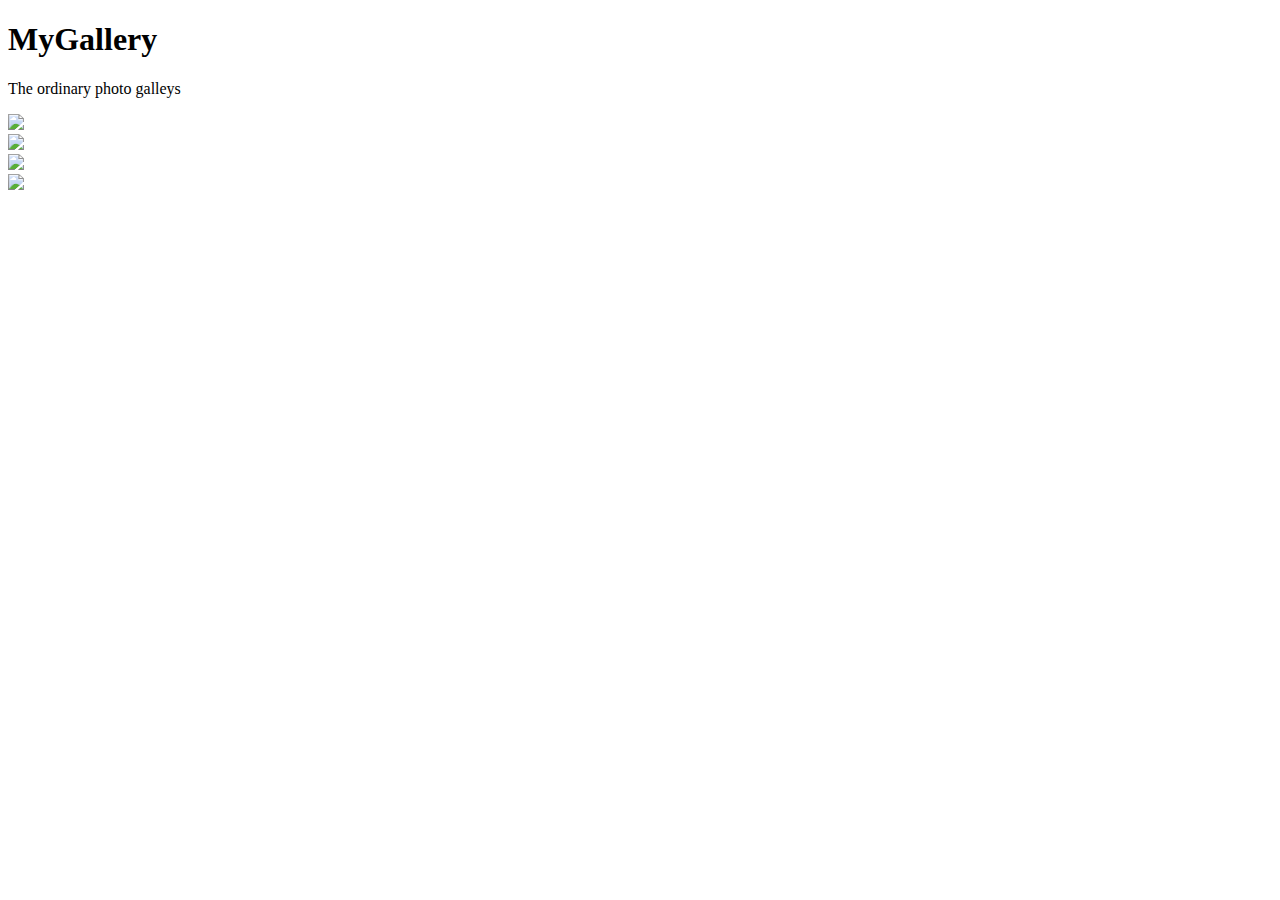
==== gallery.html @ 1ccc330c "bootstrap gallery practice" ====
<!DOCTYPE html>
<html lang="en">
<head>
    <meta charset="UTF-8">
    <meta name="viewport" content="width=device-width, initial-scale=1.0">
    <link href="https://cdn.jsdelivr.net/npm/bootstrap@5.0.0-beta1/dist/css/bootstrap.min.css" rel="stylesheet" integrity="sha384-giJF6kkoqNQ00vy+HMDP7azOuL0xtbfIcaT9wjKHr8RbDVddVHyTfAAsrekwKmP1" crossorigin="anonymous">
    <title>Aoy Gallery</title>
</head>
<body>
    <div class="container">
        <div class="jumbotron">
            <h1>MyGallery</h1>
            <p>The ordinary photo galleys</p>
        </div>
    </div>
    <div class="row">
        <div class="col-xl-3 col-md-6">
            <img class="img-thumbnail"src="http://www.sarakadee.com/blog/oneton/wp-content/uploads/2017/12/cat-cute-e1533862828469.jpg">
        </div>
        <div class="col-xl-3 col-md-6">
            <img class="img-thumbnail"src="http://www.sarakadee.com/blog/oneton/wp-content/uploads/2017/12/cat-cute-e1533862828469.jpg">
        </div>
        <div class="col-xl-3 col-md-6">
            <img class="img-thumbnail"src="http://www.sarakadee.com/blog/oneton/wp-content/uploads/2017/12/cat-cute-e1533862828469.jpg">
        </div>
        <div class="col-xl-3 col-md-6">
            <img class="img-thumbnail"src="http://www.sarakadee.com/blog/oneton/wp-content/uploads/2017/12/cat-cute-e1533862828469.jpg">
        </div>
    </div>

</body>
</html>
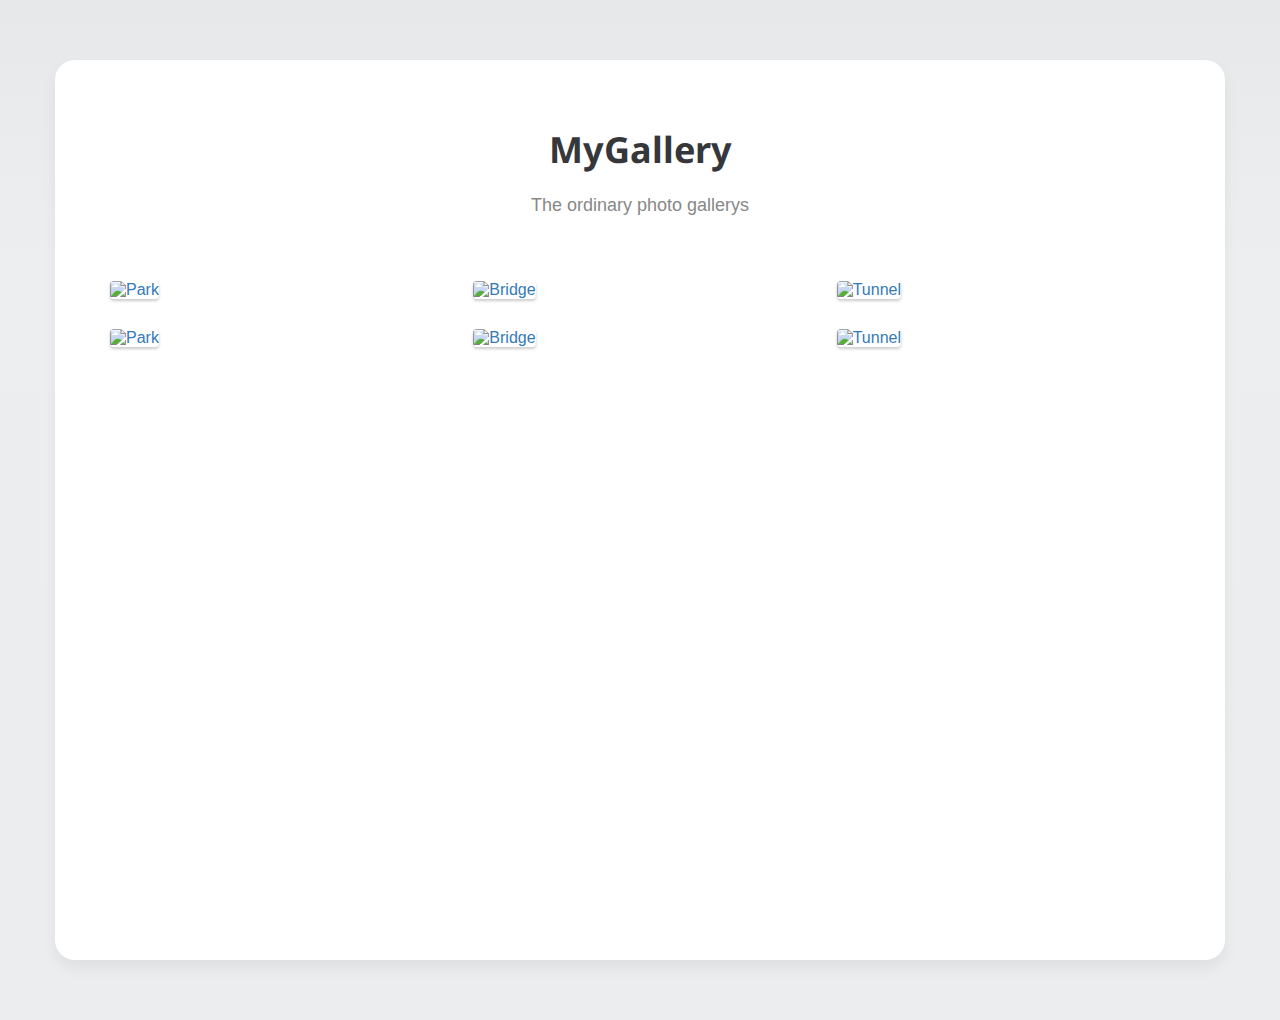
==== commit 355fc143: "gallerys" ====
--- a/gallery.html
+++ b/gallery.html
@@ -1,32 +1,70 @@
 <!DOCTYPE html>
-<html lang="en">
+<html>
 <head>
-    <meta charset="UTF-8">
-    <meta name="viewport" content="width=device-width, initial-scale=1.0">
-    <link href="https://cdn.jsdelivr.net/npm/bootstrap@5.0.0-beta1/dist/css/bootstrap.min.css" rel="stylesheet" integrity="sha384-giJF6kkoqNQ00vy+HMDP7azOuL0xtbfIcaT9wjKHr8RbDVddVHyTfAAsrekwKmP1" crossorigin="anonymous">
+
+    <meta charset="utf-8">
+    <meta http-equiv="X-UA-Compatible" content="IE=edge">
+    <meta name="viewport" content="width=device-width, initial-scale=1">
+
     <title>Aoy Gallery</title>
+
+    <link rel="stylesheet" href="https://maxcdn.bootstrapcdn.com/bootstrap/3.3.7/css/bootstrap.min.css">
+    <link href="https://fonts.googleapis.com/css?family=Droid+Sans:400,700" rel="stylesheet">
+    <link rel="stylesheet" href="https://cdnjs.cloudflare.com/ajax/libs/baguettebox.js/1.8.1/baguetteBox.min.css">
+    <link rel="stylesheet" href="gallery.css">
+
+
 </head>
 <body>
-    <div class="container">
-        <div class="jumbotron">
-            <h1>MyGallery</h1>
-            <p>The ordinary photo galleys</p>
+
+<div class="container gallery-container">
+
+    <h1>MyGallery</h1>
+
+    <p class="page-description text-center">The ordinary photo gallerys</p>
+    
+    <div class="tz-gallery">
+        <div class="row">
+            <div class="col-sm-6 col-md-4">
+                <a class="lightbox" href="https://www.petcitiz.info/wp-content/uploads/2017/11/01-1.jpg">
+                    <img src="https://www.petcitiz.info/wp-content/uploads/2017/11/01-1.jpg" alt="Park">
+                </a>
+            </div>
+            <div class="col-sm-6 col-md-4">
+                <a class="lightbox" href="https://gdb.voanews.com/24A4525A-A09E-42FF-A1CE-B0C291CE5325_cx0_cy11_cw0_w1080_h608_s.jpg">
+                    <img src="https://gdb.voanews.com/24A4525A-A09E-42FF-A1CE-B0C291CE5325_cx0_cy11_cw0_w1080_h608_s.jpg" alt="Bridge">
+                </a>
+            </div>
+            <div class="col-sm-12 col-md-4">
+                <a class="lightbox" href="https://humancatsworld.files.wordpress.com/2019/02/maxresdefault-1.jpg">
+                    <img src="https://humancatsworld.files.wordpress.com/2019/02/maxresdefault-1.jpg" alt="Tunnel">
+                </a>
+            </div>
         </div>
-    </div>
-    <div class="row">
-        <div class="col-xl-3 col-md-6">
-            <img class="img-thumbnail"src="http://www.sarakadee.com/blog/oneton/wp-content/uploads/2017/12/cat-cute-e1533862828469.jpg">
-        </div>
-        <div class="col-xl-3 col-md-6">
-            <img class="img-thumbnail"src="http://www.sarakadee.com/blog/oneton/wp-content/uploads/2017/12/cat-cute-e1533862828469.jpg">
-        </div>
-        <div class="col-xl-3 col-md-6">
-            <img class="img-thumbnail"src="http://www.sarakadee.com/blog/oneton/wp-content/uploads/2017/12/cat-cute-e1533862828469.jpg">
-        </div>
-        <div class="col-xl-3 col-md-6">
-            <img class="img-thumbnail"src="http://www.sarakadee.com/blog/oneton/wp-content/uploads/2017/12/cat-cute-e1533862828469.jpg">
+        <div class="row">
+            <div class="col-sm-6 col-md-4">
+                <a class="lightbox" href="https://encrypted-tbn0.gstatic.com/images?q=tbn:ANd9GcSB-D1lSB5nlvdanPz0hMCdfaRxEt8gQF0vDoDPfBzhTAJGI_hPoljfKc8J1racoTNd5dsYhulBy_DvMhU3H3rso86f-L_ZULquPQ&usqp=CAU&ec=45768321">
+                    <img src="https://encrypted-tbn0.gstatic.com/images?q=tbn:ANd9GcSB-D1lSB5nlvdanPz0hMCdfaRxEt8gQF0vDoDPfBzhTAJGI_hPoljfKc8J1racoTNd5dsYhulBy_DvMhU3H3rso86f-L_ZULquPQ&usqp=CAU&ec=45768321" alt="Park">
+                </a>
+            </div>
+            <div class="col-sm-6 col-md-4">
+                <a class="lightbox" href="http://www.sarakadee.com/blog/oneton/wp-content/uploads/2017/12/cat-cute-e1533862828469.jpg">
+                    <img src="http://www.sarakadee.com/blog/oneton/wp-content/uploads/2017/12/cat-cute-e1533862828469.jpg" alt="Bridge">
+                </a>
+            </div>
+            <div class="col-sm-12 col-md-4">
+                <a class="lightbox" href="https://assets.brandinside.asia/uploads/2019/08/shutterstock_57890992.jpg">
+                    <img src="https://assets.brandinside.asia/uploads/2019/08/shutterstock_57890992.jpg" alt="Tunnel">
+                </a>
+            </div>
         </div>
     </div>
 
+</div>
+
+<script src="https://cdnjs.cloudflare.com/ajax/libs/baguettebox.js/1.8.1/baguetteBox.min.js"></script>
+<script>
+    baguetteBox.run('.tz-gallery');
+</script>
 </body>
-</html>+</html>
--- a/gallery.css
+++ b/gallery.css
@@ -0,0 +1,65 @@
+
+body {
+    background-image: linear-gradient(to top, #ecedee 0%, #eceeef 75%, #e7e8e9 100%);
+    min-height: 100vh;
+    font: normal 16px sans-serif;
+    padding: 60px 0;
+}
+
+.container.gallery-container {
+    background-color: #fff;
+    color: #35373a;
+    min-height: 100vh;
+    border-radius: 20px;
+    box-shadow: 0 8px 15px rgba(0, 0, 0, 0.06);
+}
+
+.gallery-container h1 {
+    text-align: center;
+    margin-top: 70px;
+    font-family: 'Droid Sans', sans-serif;
+    font-weight: bold;
+}
+
+.gallery-container p.page-description {
+    text-align: center;
+    max-width: 800px;
+    margin: 25px auto;
+    color: #888;
+    font-size: 18px;
+}
+
+.tz-gallery {
+    padding: 40px;
+}
+
+.tz-gallery .lightbox img {
+    width: 100%;
+    margin-bottom: 30px;
+    transition: 0.2s ease-in-out;
+    box-shadow: 0 2px 3px rgba(0,0,0,0.2);
+}
+
+.tz-gallery .lightbox img:hover {
+    transform: scale(1.05);
+    box-shadow: 0 8px 15px rgba(0,0,0,0.3);
+}
+
+.tz-gallery img {
+    border-radius: 4px;
+}
+
+.baguetteBox-button {
+    background-color: transparent !important;
+}
+
+
+@media(max-width: 768px) {
+    body {
+        padding: 0;
+    }
+
+    .container.gallery-container {
+        border-radius: 0;
+    }
+}